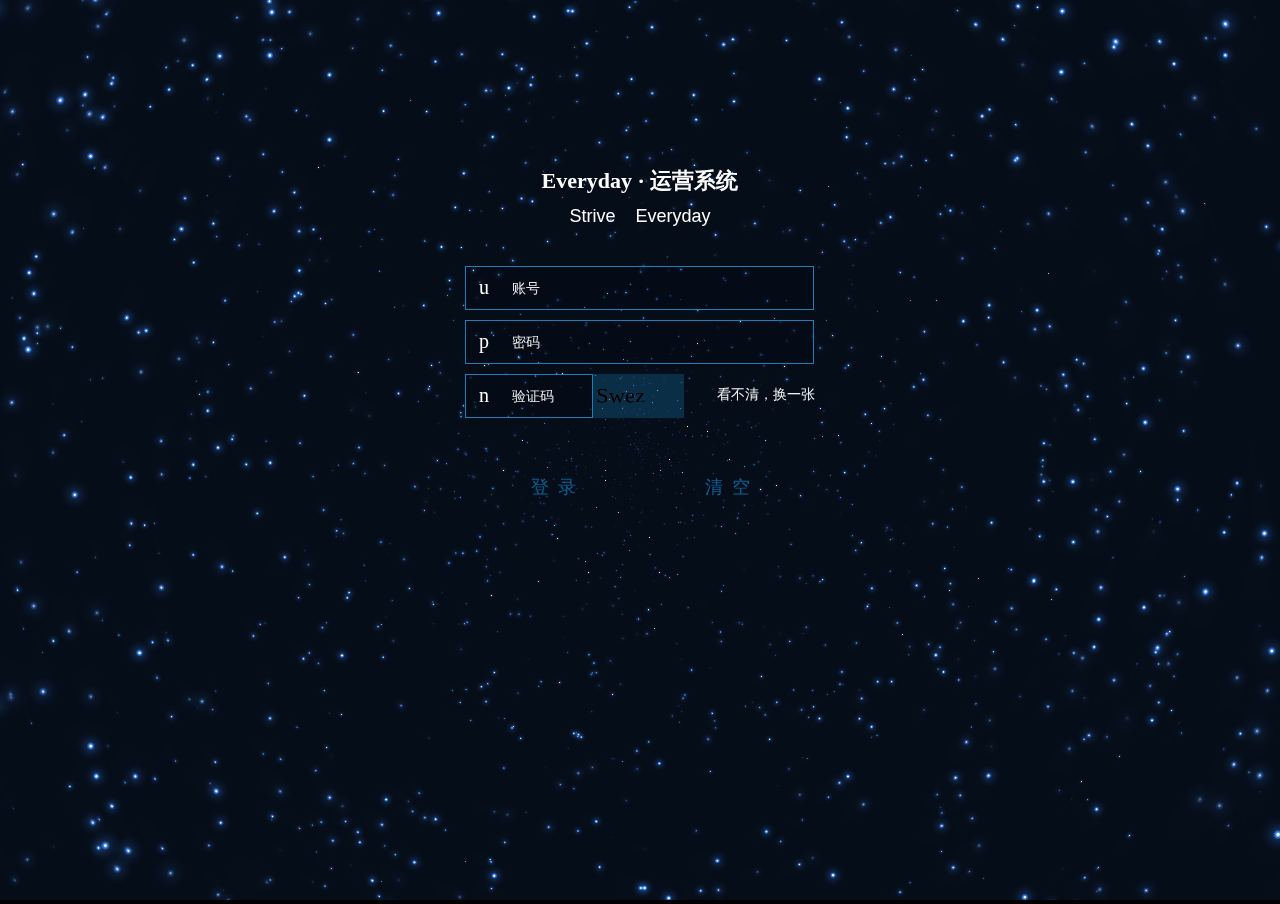
==== src/main/resources/static/index.html @ 48d1fcae "My first commit in Eclipse" ====
<!DOCTYPE HTML>
<html>
<head>
<meta http-equiv="Content-Type" content="text/html; charset=utf-8">
<title>运营系统登录页</title>

<link href="css/login.css" rel="stylesheet" type="text/css">
<script type="text/javascript" src="js/jquery.min.js"></script> 
<script src="js/verificationNumbers.js" tppabs="js/verificationNumbers.js"></script>
<style>
.J_codeimg{z-index:-1;position:absolute;}
</style>
<script>
$(document).ready(function() {
  //验证码
  createCode();
});
</script>
</head>
<body>
<div class="login-box" id="demo">
   <div class="input-content">
     <div class="login_tit">
          <div>
            <i class="tit-bg left"></i>
              Everyday · 运营系统
            <i class="tit-bg right"></i>
          </div>
          <p>Strive&nbsp;&nbsp;&nbsp;&nbsp;Everyday</p>
     </div>    
     <p class="p user_icon">
       <input type="text" placeholder="账号" autocomplete="off" class="login_txtbx">
     </p> 
     <p class="p pwd_icon">
       <input type="text" placeholder="密码" autocomplete="off" class="login_txtbx">
     </p>     	
     <div class="p val_icon">
        <div class="checkcode">
          <input type="text" id="J_codetext" placeholder="验证码" autocomplete="off" maxlength="4" class="login_txtbx">
          <canvas class="J_codeimg" id="myCanvas" onclick="createCode()" onselectstart="return false">对不起，您的浏览器不支持canvas，请下载最新版浏览器!</canvas>
        </div>
        <a class="ver_btn" onclick="createCode();" onselectstart="return false">看不清，换一张</a>
      </div>      
      <div class="signup">
      	  <a class="gv" href="#" onclick="validate()">登&nbsp;&nbsp;录</a>
          <a class="gv" href="#">清&nbsp;&nbsp;空</a>
     </div>
  </div>
  <div class="canvaszz"> </div>
  <canvas id="canvas"></canvas> 
</div>
<script>
//宇宙特效
"use strict";
var canvas = document.getElementById('canvas'),
  ctx = canvas.getContext('2d'),
  w = canvas.width = window.innerWidth,
  h = canvas.height = window.innerHeight,

  hue = 217,
  stars = [],
  count = 0,
  maxStars = 2500;//星星数量

var canvas2 = document.createElement('canvas'),
  ctx2 = canvas2.getContext('2d');
canvas2.width = 100;
canvas2.height = 100;
var half = canvas2.width / 2,
  gradient2 = ctx2.createRadialGradient(half, half, 0, half, half, half);
gradient2.addColorStop(0.025, '#CCC');
gradient2.addColorStop(0.1, 'hsl(' + hue + ', 61%, 33%)');
gradient2.addColorStop(0.25, 'hsl(' + hue + ', 64%, 6%)');
gradient2.addColorStop(1, 'transparent');

ctx2.fillStyle = gradient2;
ctx2.beginPath();
ctx2.arc(half, half, half, 0, Math.PI * 2);
ctx2.fill();

// End cache

function random(min, max) {
  if (arguments.length < 2) {
    max = min;
    min = 0;
  }

  if (min > max) {
    var hold = max;
    max = min;
    min = hold;
  }

  return Math.floor(Math.random() * (max - min + 1)) + min;
}

function maxOrbit(x, y) {
  var max = Math.max(x, y),
    diameter = Math.round(Math.sqrt(max * max + max * max));
  return diameter / 2;
  //星星移动范围，值越大范围越小，
}

var Star = function() {

  this.orbitRadius = random(maxOrbit(w, h));
  this.radius = random(60, this.orbitRadius) / 18; 
  //星星大小
  this.orbitX = w / 2;
  this.orbitY = h / 2;
  this.timePassed = random(0, maxStars);
  this.speed = random(this.orbitRadius) / 500000; 
  //星星移动速度
  this.alpha = random(2, 10) / 10;

  count++;
  stars[count] = this;
}

Star.prototype.draw = function() {
  var x = Math.sin(this.timePassed) * this.orbitRadius + this.orbitX,
    y = Math.cos(this.timePassed) * this.orbitRadius + this.orbitY,
    twinkle = random(10);

  if (twinkle === 1 && this.alpha > 0) {
    this.alpha -= 0.05;
  } else if (twinkle === 2 && this.alpha < 1) {
    this.alpha += 0.05;
  }

  ctx.globalAlpha = this.alpha;
  ctx.drawImage(canvas2, x - this.radius / 2, y - this.radius / 2, this.radius, this.radius);
  this.timePassed += this.speed;
}

for (var i = 0; i < maxStars; i++) {
  new Star();
}

function animation() {
  ctx.globalCompositeOperation = 'source-over';
  ctx.globalAlpha = 0.5; //尾巴
  ctx.fillStyle = 'hsla(' + hue + ', 64%, 6%, 2)';
  ctx.fillRect(0, 0, w, h)

  ctx.globalCompositeOperation = 'lighter';
  for (var i = 1, l = stars.length; i < l; i++) {
    stars[i].draw();
  };

  window.requestAnimationFrame(animation);
}

function validate(){
	window.location.href='login';
}
animation();
</script>

</body>
</html>
---- src/main/resources/static/css/login.css ----
body {margin:0 auto;overflow:hidden;}  
.login-box{
	margin:0 auto;
	width:100%;
	height:100%;
	background-color:#000;
	position:relative;
	}
.login-box canvas {
	width:100%;height:auto/*姒涙ǹ顓婚崗銊ョ潌閺勫墽銇� 閸欘垵鍤滃杈啎缂冾噣鐝惔锟�640px*/;
	display:inline-block;vertical-align:baseline
	position:absolute;
	z-index:-1;
	}
.login-box .canvaszz{  /*閻劍娼电憴锝呭枀鐟欏棝顣堕崣鎶芥暛閼挎粌宕熼敍宀€鏁ゆ禍搴ゎ潒妫版垳绗傞棃銏㈡畱闁喚鍍电仦锟�*/
	width:100%;
	height:800px;
	position:absolute;
	z-index:10;
		filter:alpha(opacity=40);  
      	-moz-opacity:0.4;  
      	-khtml-opacity: 0.4;  
      	opacity: 0.4;
	}
.login_tit{
	position: absolute;
	top:-60px;
	left:-5px;
	width:420px;
	color:#fff;
	text-align: center;

}
.tit-bg{position:absolute;top:50%;display: inline-block;width:90px;height:1px }
.tit-bg.left{left:0;transform:rotate(180deg)}
.tit-bg.right{right:0}
.login_tit>div{
	position: relative;
	font-size: 22px;font-weight: bold;
}
.login_tit>p{
	font-size: 18px;font-family: "arial";
	margin:10px 0;
}
	
.login-box .signup{
	margin-top: 40px;
	text-align: center
}
.login-box .signup a.gv { 
	text-decoration:none; 
	width: 130px; 
	height: 43px; 
	display: inline-block; 
	text-align:center;		/*濮樻潙閽╃仦鍛厬*/
	line-height:43px;  /*娑撳﹣绗呯仦鍛厬*/
	cursor:pointer;
	margin:8px 20px 8px 20px;
	font:18px/43px 'microsoft yahei'; color:#066197;
	}
.login-box .signup a.gv span {
	 display: none;
	 	
}
.login-box .signup a.gv:hover { 
	color:#1d7eb8;
	-webkit-box-shadow: 0 0 6px #1d7eb8;
	transition-duration: 0.5s;
	}
	
.login-box	.topcn{
	width: 980px;
	top:200px;
	left: 50%;
	margin-left: -490px;
	position:absolute;
	z-index:20;

	}
	/*鐧诲綍鐣岄潰*/
.input-content{
position: absolute;z-index:9999;padding:30px;width:350px;left:50%;margin-left:-205px;top:25%
}
.input-content .p {
    margin: 10px 0;
    height: 44px;
    position: relative;
}
.input-content .p .login_txtbx {
    font-size: 14px;
    height: 26px;
    line-height: 26px;
    padding: 8px 9%;
    width: 81%;
    text-indent: 1em;
    border: 1px solid #1d7eb8;
    background: rgba(0,0,0,.1);
    color: white;
}
.login_txtbx::-webkit-input-placeholder {
  color:rgba(255,255,255,.9);
 }
.login_txtbx:-moz-placeholder { /* Mozilla Firefox 4 to 18 */
銆€銆€color:rgba(255,255,255,.9);
}
.login_txtbx::-moz-placeholder {  Mozilla Firefox 19+ 
銆€銆€color:rgba(255,255,255,.9);
}
.login_txtbx:-ms-input-placeholder { /* Internet Explorer 10+ */
銆€銆€color:rgba(255,255,255,.9);
}
.input-content .p .login_txtbx:focus,.input-content p .login_txtbx:hover{
	-webkit-box-shadow: 0 0 6px #1d7eb8;
	transition-duration: 0.5s;
}
.input-content .p.user_icon:before {
    content: "u";
}
.input-content .p.pwd_icon:before {
    content: "p";
}
.input-content .p.opwd_icon:before {
    content: "o";
}
.input-content .p.npwd_icon:before {
    content: "n";
}
.input-content .p.rpwd_icon:before {
    content: "r";
}
.input-content .p.val_icon:before {
    content: "n";
}
.input-content .p:before {
    font-family: 'adminthemesregular';
    position: absolute;
    top: 0;
    left: 14px;
    height: 42px;
    line-height: 42px;
    font-size: 20px;
    color: #fff;
}
.input-content .p .checkcode {
    float: left;
    width: 205px;
    height: 44px;
    overflow: hidden;
}
.input-content .p .checkcode input {
    float: left;
    width: 120px;
    height: 36px;
    line-height: 36px;
    border: 1px solid #1d7eb8;
    padding: 3px;
    color: white;
    outline: none;
    text-indent: 3.1em;
}
.input-content .p .checkcode canvas {
    float: right;
    width: 85px;
    height: 38px;
    padding: 3px;
    z-index: 0;
    background: rgba(28, 122, 178,.3);
}
.input-content .p .ver_btn {
    color: #f4f4f4;
    height: 42px;
    line-height: 42px;
    margin: 0;
    z-index: 1;
    position: relative;
    float: right;
    cursor: pointer;
    font-size: 14px;
}
.passwordTit{ position:relative;padding:10px;font-size: 12px; color:#fff;line-height: 18px;margin-bottom: -20px; }
.passwordTit .border{position: absolute;display: inline-block;width:20px;height:20px;border:1px solid #1d7eb8}
.border.left{left:0;top:0;border-right:none;border-bottom:none}
.border.right{right:0;bottom:0;border-left:none;border-top:none}
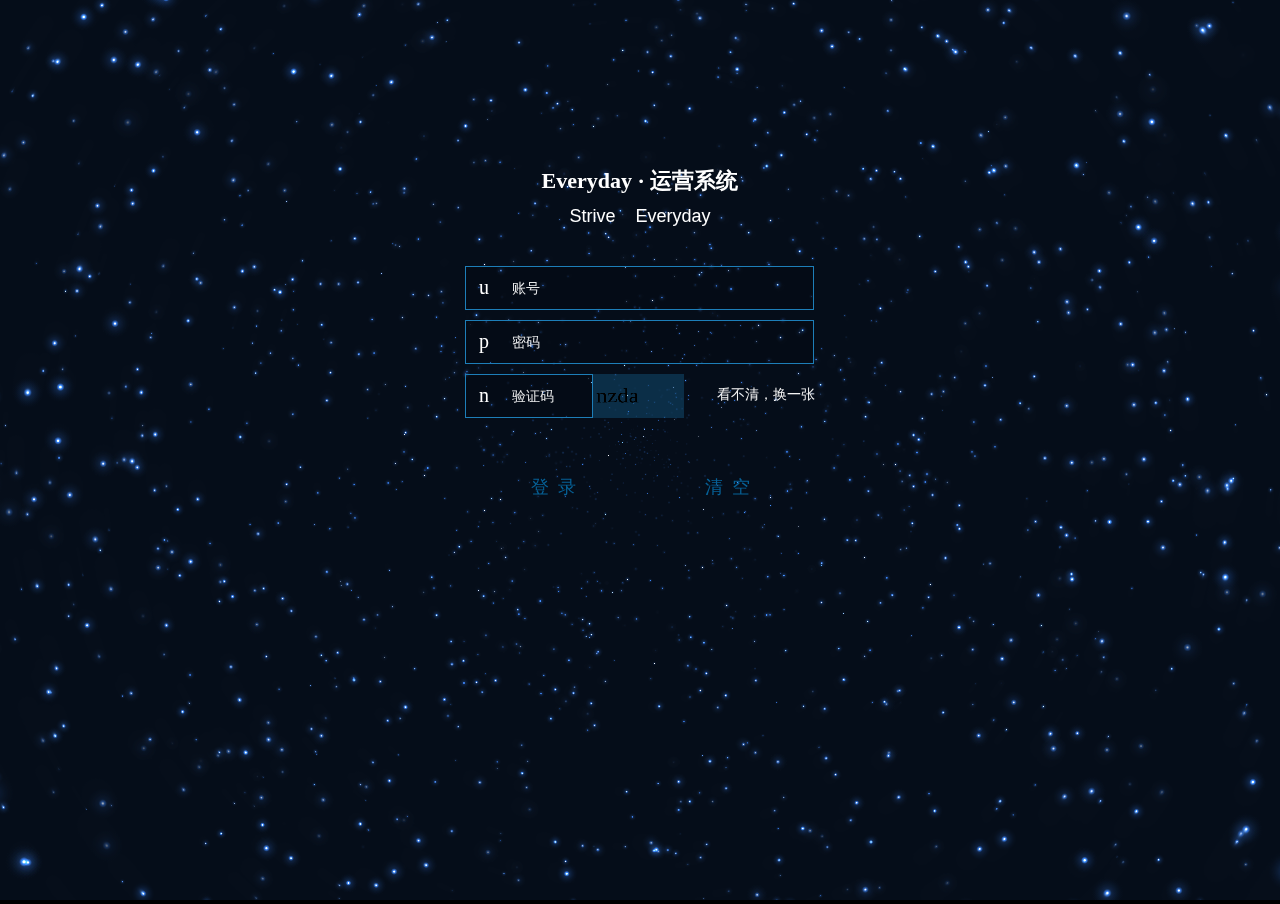
==== commit 81ece266: "111" ====
--- a/src/main/resources/static/index.html
+++ b/src/main/resources/static/index.html
@@ -31,10 +31,10 @@
           <p>Strive&nbsp;&nbsp;&nbsp;&nbsp;Everyday</p>
      </div>    
      <p class="p user_icon">
-       <input type="text" placeholder="账号" autocomplete="off" class="login_txtbx">
+       <input type="text" placeholder="账号" autocomplete="off" class="login_txtbx" id="user">
      </p> 
      <p class="p pwd_icon">
-       <input type="text" placeholder="密码" autocomplete="off" class="login_txtbx">
+       <input type="text" placeholder="密码" autocomplete="off" class="login_txtbx" id="password">
      </p>     	
      <div class="p val_icon">
         <div class="checkcode">
@@ -155,7 +155,30 @@
 }
 
 function validate(){
-	window.location.href='login';
+	var name=$("#user").val();
+	var password=$("#password").val();
+	var student={
+  			"name":name,
+  			"password":password
+  			}
+	/* alert($("#user").val()); */
+	 $.ajax({
+		 url:"login",
+         contentType: "application/json;charset=UTF-8",
+         type:"post",
+         async:false,
+         data:JSON.stringify(student),
+	    success:function(data){
+		 if(data=="1"){
+			 window.location.href="yz";
+		 }else{
+			 alert("您输入的账号和密码有误！");
+			 window.location.href="index.html";
+		 }
+		 
+	    }
+	    
+	}); 
 }
 animation();
 </script>
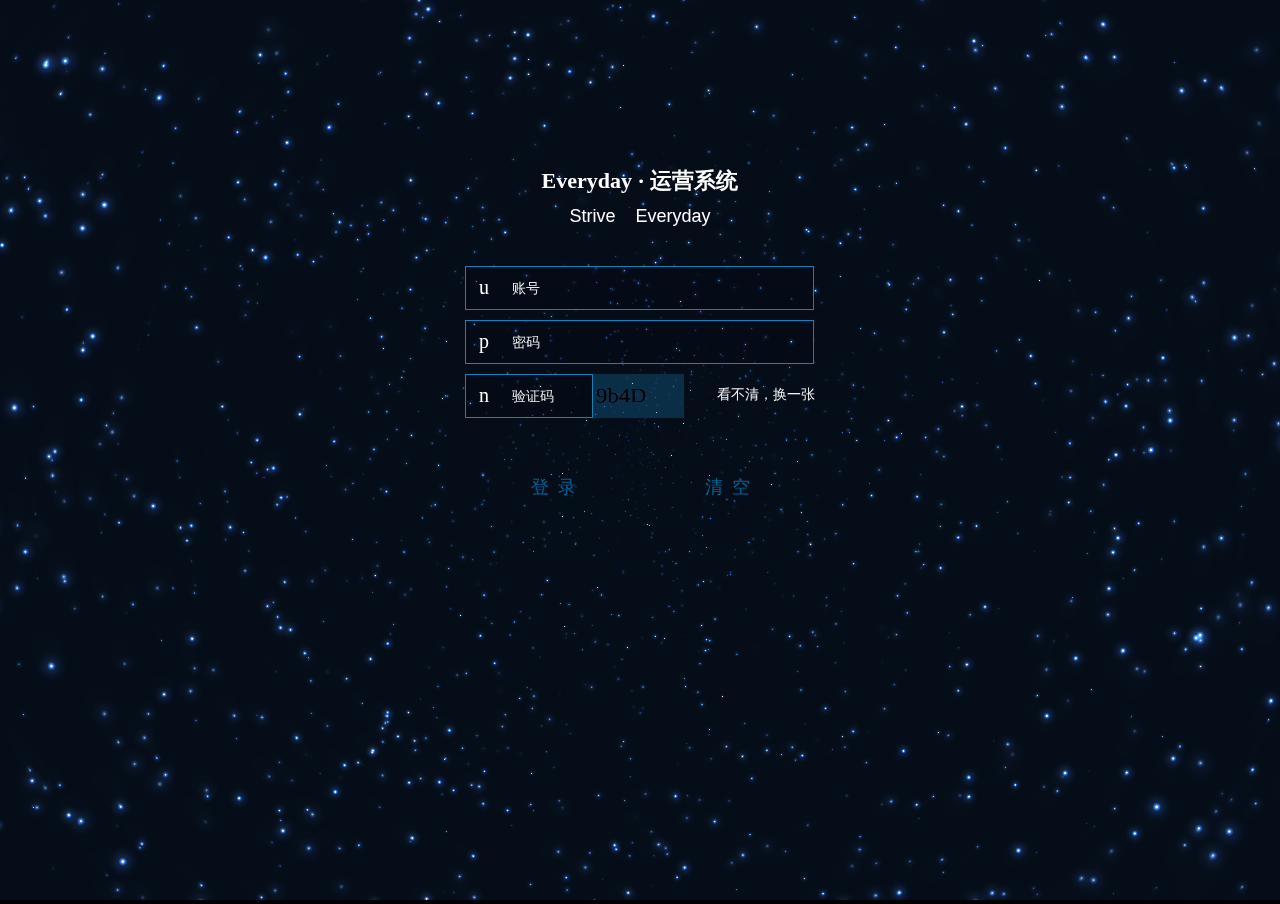
==== commit c5c3a27c: "Md5加密登录" ====
--- a/src/main/resources/static/index.html
+++ b/src/main/resources/static/index.html
@@ -163,7 +163,7 @@
   			}
 	/* alert($("#user").val()); */
 	 $.ajax({
-		 url:"login",
+		 url:"sys/login",
          contentType: "application/json;charset=UTF-8",
          type:"post",
          async:false,
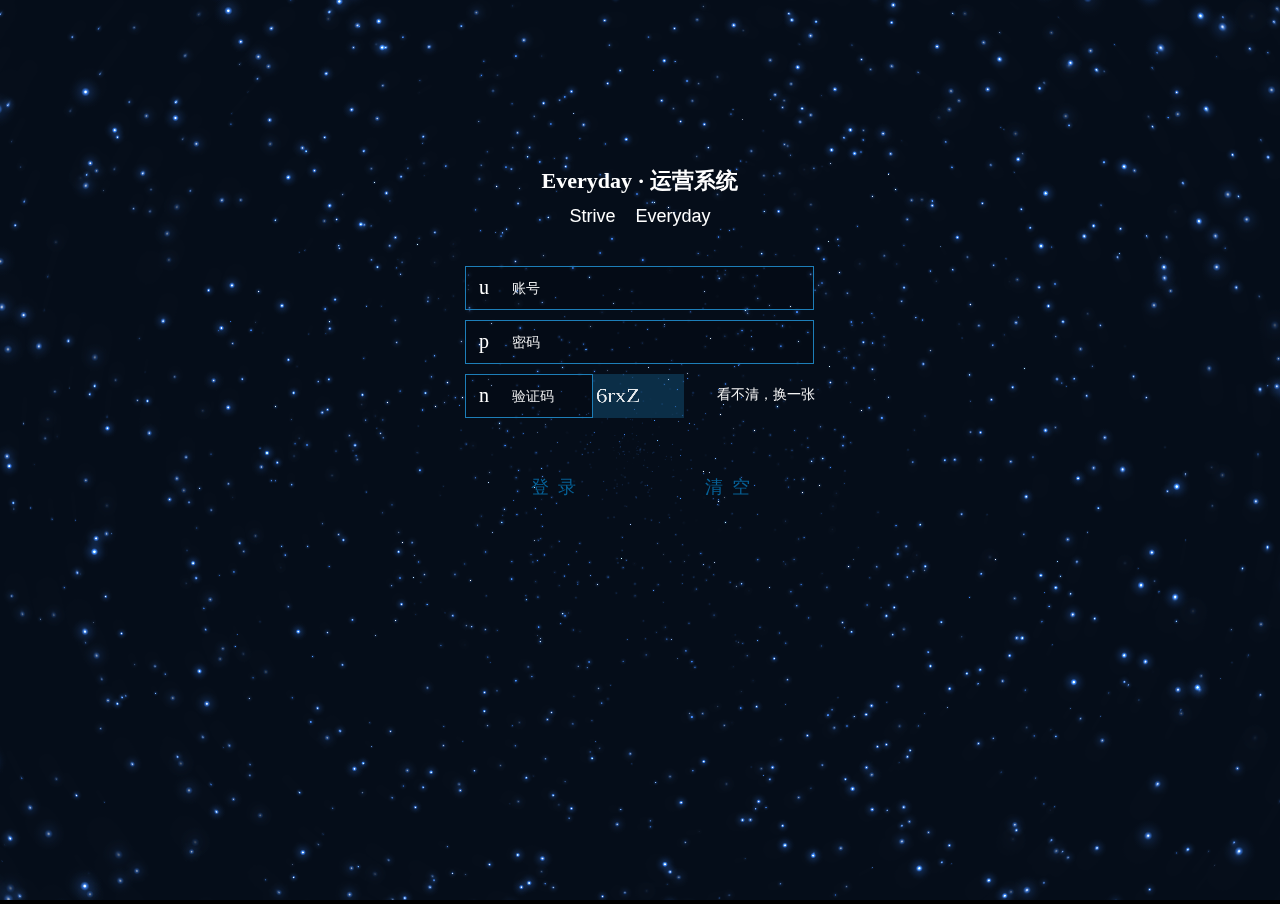
==== commit 4fced191: "222222" ====
--- a/src/main/resources/static/index.html
+++ b/src/main/resources/static/index.html
@@ -34,11 +34,11 @@
        <input type="text" placeholder="账号" autocomplete="off" class="login_txtbx" id="user">
      </p> 
      <p class="p pwd_icon">
-       <input type="text" placeholder="密码" autocomplete="off" class="login_txtbx" id="password">
+       <input type="password" placeholder="密码" autocomplete="off" class="login_txtbx" id="password">
      </p>     	
      <div class="p val_icon">
         <div class="checkcode">
-          <input type="text" id="J_codetext" placeholder="验证码" autocomplete="off" maxlength="4" class="login_txtbx">
+          <input type="text" id="J_codetext" placeholder="验证码" autocomplete="off" maxlength="4" class="login_txtbx" >
           <canvas class="J_codeimg" id="myCanvas" onclick="createCode()" onselectstart="return false">对不起，您的浏览器不支持canvas，请下载最新版浏览器!</canvas>
         </div>
         <a class="ver_btn" onclick="createCode();" onselectstart="return false">看不清，换一张</a>
@@ -154,23 +154,33 @@
   window.requestAnimationFrame(animation);
 }
 
+/* function getcode(){
+	alert(code);
+} */
+
 function validate(){
 	var name=$("#user").val();
 	var password=$("#password").val();
-	var student={
+	var input=$("#J_codetext").val()
+	var userlogin={
   			"name":name,
-  			"password":password
+  			"password":password,
+  			"code":code,
+  			"input":input
   			}
 	/* alert($("#user").val()); */
 	 $.ajax({
-		 url:"sys/login",
+		 url:"login",
          contentType: "application/json;charset=UTF-8",
          type:"post",
          async:false,
-         data:JSON.stringify(student),
+         data:JSON.stringify(userlogin),
 	    success:function(data){
 		 if(data=="1"){
 			 window.location.href="yz";
+		 }else if(data=="2"){
+			 alert("您输入的验证码有误！");
+			 window.location.href="index.html";
 		 }else{
 			 alert("您输入的账号和密码有误！");
 			 window.location.href="index.html";
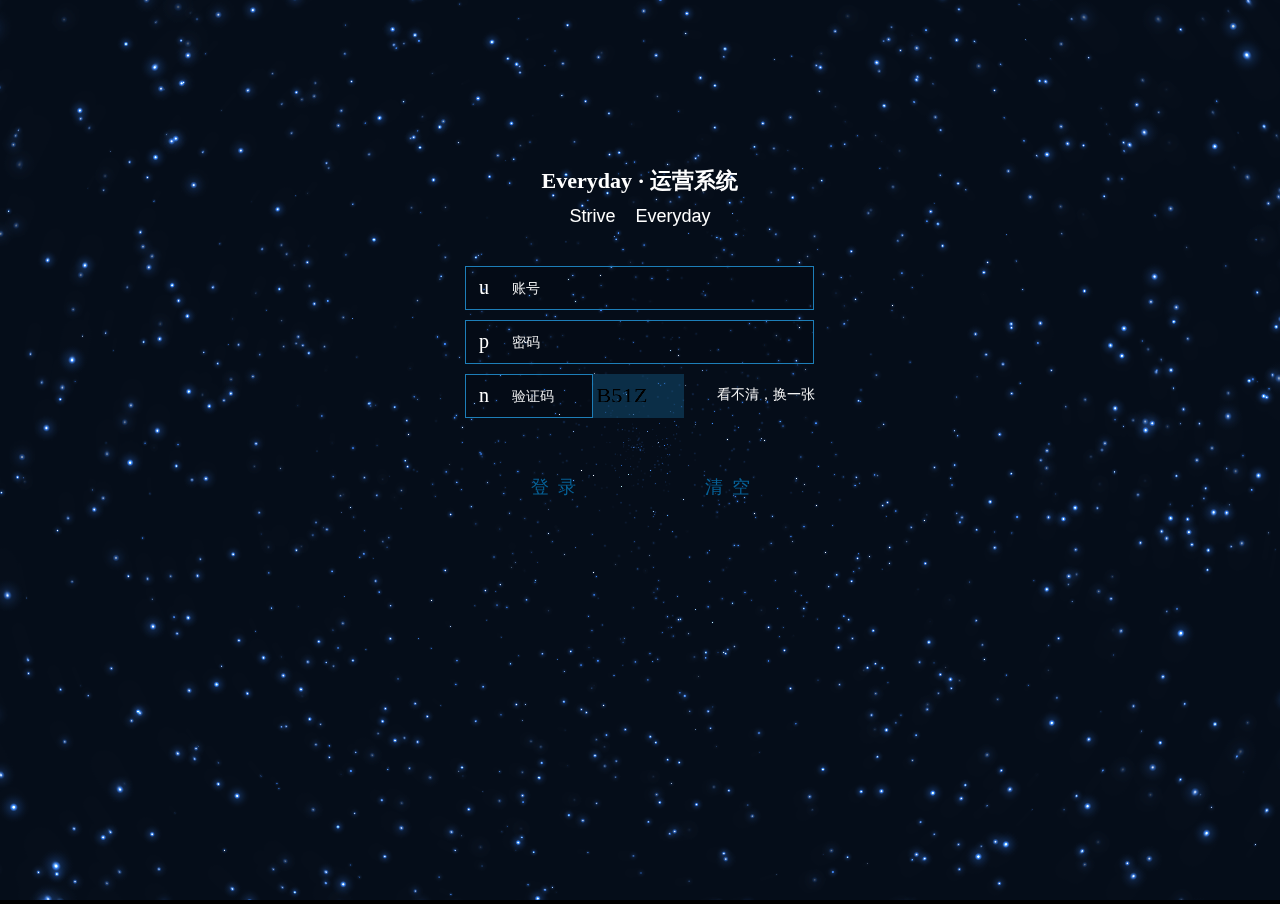
==== commit 4ad9f266: "注册" ====
--- a/src/main/resources/static/index.html
+++ b/src/main/resources/static/index.html
@@ -170,7 +170,7 @@
   			}
 	/* alert($("#user").val()); */
 	 $.ajax({
-		 url:"login",
+		 url:"sys/login",
          contentType: "application/json;charset=UTF-8",
          type:"post",
          async:false,
